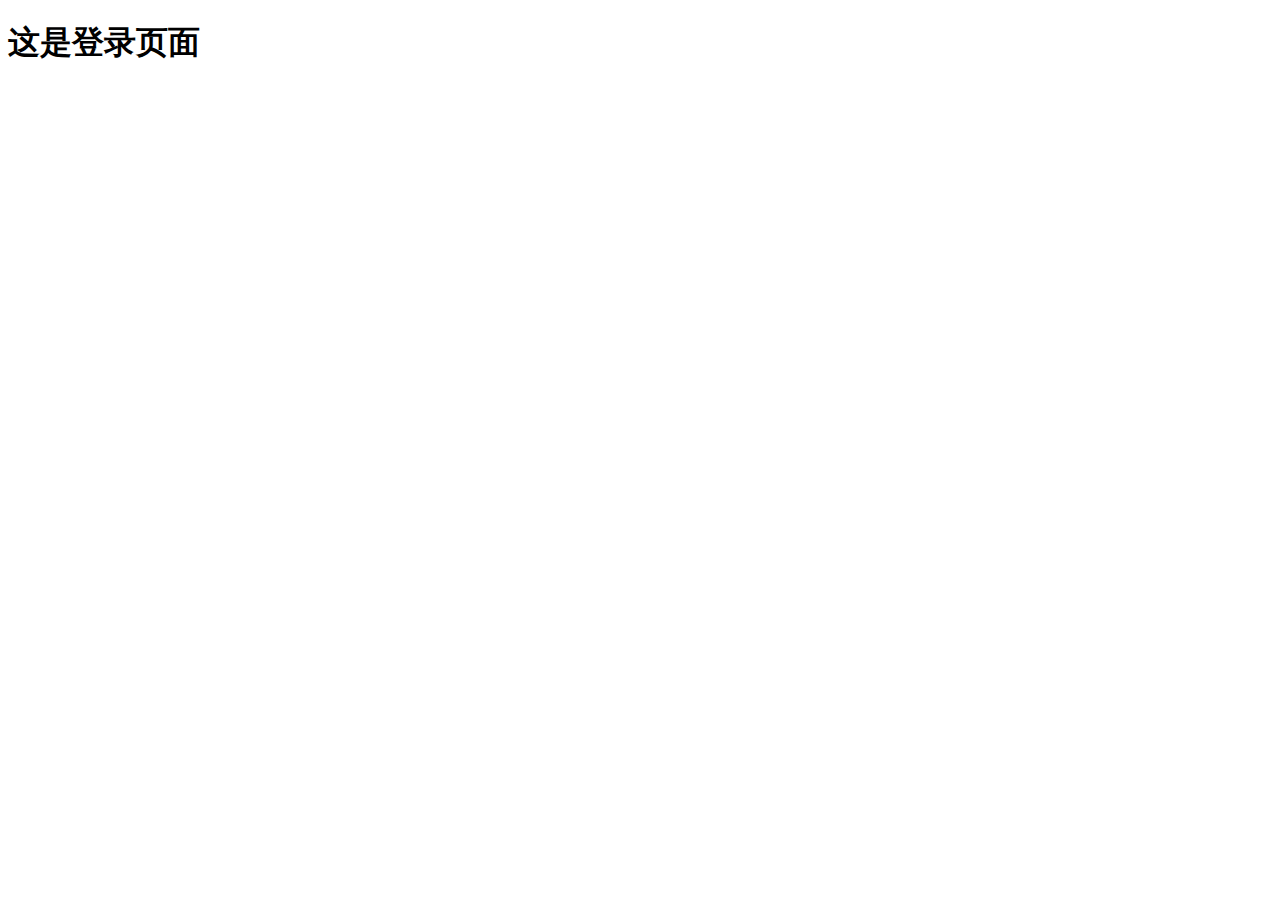
==== login.html @ dd2c5451 "完成了登录功能" ====
<!DOCTYPE html>
<html lang="en">

<head>
    <meta charset="UTF-8">
    <meta http-equiv="X-UA-Compatible" content="IE=edge">
    <meta name="viewport" content="width=device-width, initial-scale=1.0">
    <title>Document</title>
</head>

<body>
    <h1>
        这是登录页面
    </h1>
</body>

</html>
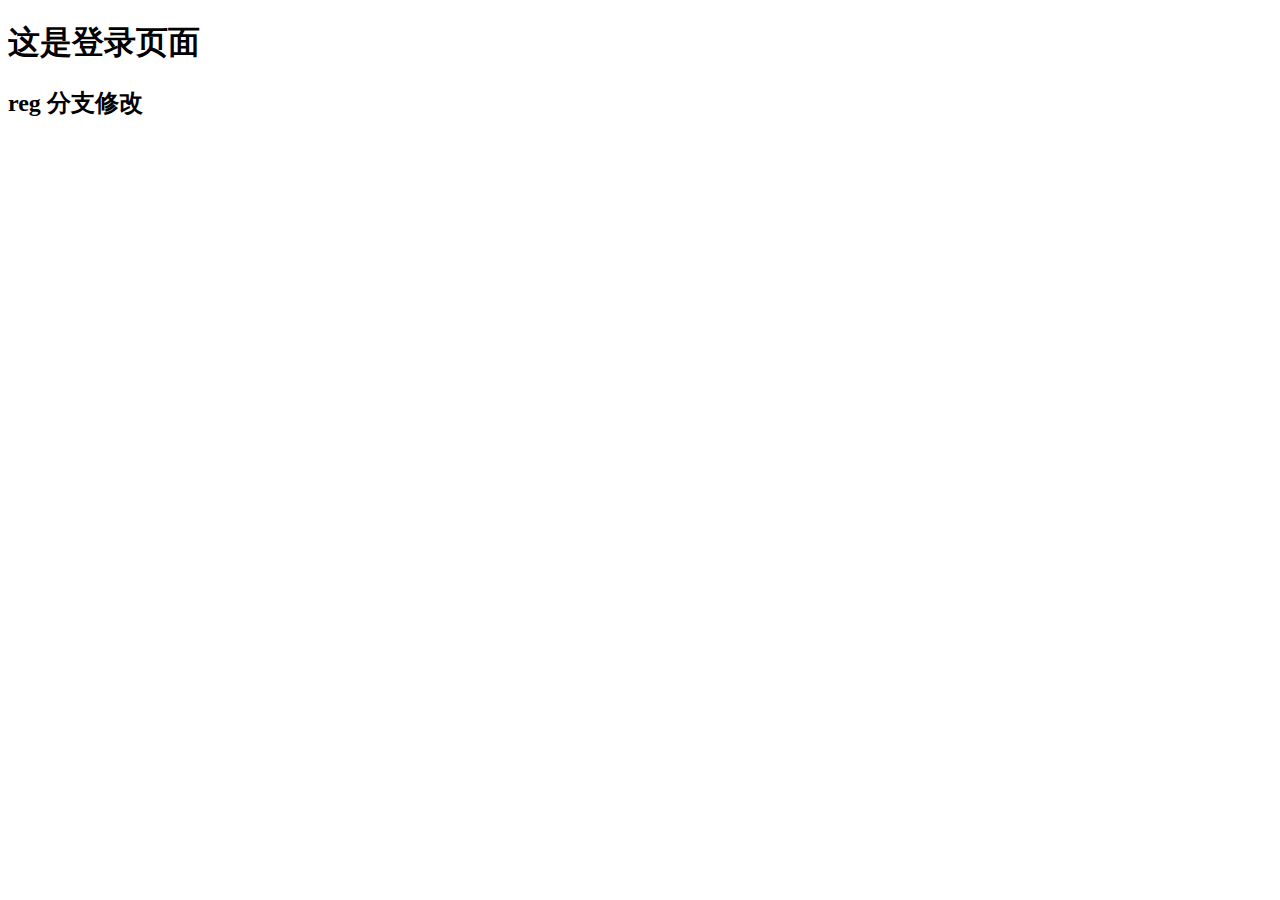
==== commit 742690a7: "reg修改" ====
--- a/login.html
+++ b/login.html
@@ -12,6 +12,7 @@
     <h1>
         这是登录页面
     </h1>
+    <h2>reg 分支修改</h2>
 </body>
 
 </html>